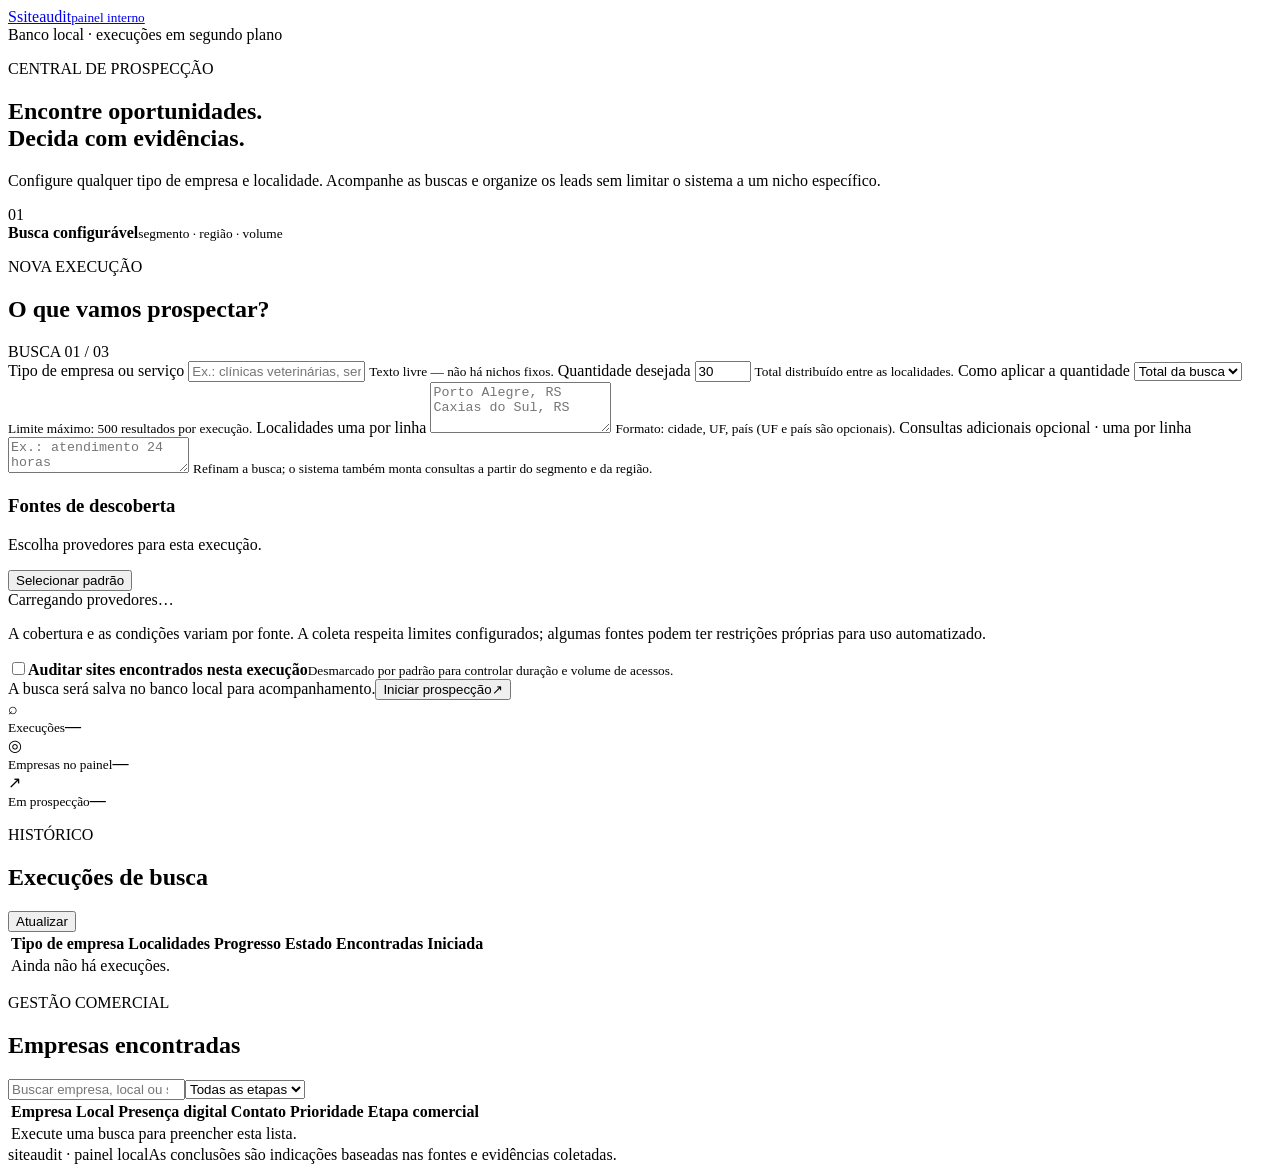
==== siteaudit/admin/static/index.html @ c98d44ae "chore: bootstrap internal siteaudit stack with supabase and ci" ====
<!doctype html>
<html lang="pt-BR">
<head>
  <meta charset="utf-8">
  <meta name="viewport" content="width=device-width, initial-scale=1">
  <meta name="color-scheme" content="light">
  <title>Siteaudit · Administração</title>
  <link rel="stylesheet" href="/static/admin.css">
  <script src="/static/admin.js" defer></script>
</head>
<body>
  <header class="topbar">
    <a class="wordmark" href="/" aria-label="Siteaudit início"><span class="mark">S</span><span>siteaudit<small>painel interno</small></span></a>
    <div class="top-status"><span class="live-dot"></span> Banco local · execuções em segundo plano</div>
  </header>

  <main class="shell">
    <section class="intro">
      <div>
        <p class="eyebrow">CENTRAL DE PROSPECÇÃO</p>
        <h1>Encontre oportunidades.<br><span>Decida com evidências.</span></h1>
        <p class="lede">Configure qualquer tipo de empresa e localidade. Acompanhe as buscas e organize os leads sem limitar o sistema a um nicho específico.</p>
      </div>
      <div class="intro-badge"><span>01</span><div><b>Busca configurável</b><small>segmento · região · volume</small></div></div>
    </section>

    <div id="notice" class="notice" role="status" hidden></div>

    <section class="panel search-panel" aria-labelledby="search-title">
      <div class="section-heading">
        <div><p class="eyebrow">NOVA EXECUÇÃO</p><h2 id="search-title">O que vamos prospectar?</h2></div>
        <span class="step-pill">BUSCA 01 / 03</span>
      </div>
      <form id="search-form">
        <div class="form-grid">
          <label class="field field-wide">Tipo de empresa ou serviço
            <input id="business-type" name="business_type" required maxlength="160" placeholder="Ex.: clínicas veterinárias, serralherias residenciais" autocomplete="off">
            <small>Texto livre — não há nichos fixos.</small>
          </label>
          <label class="field">Quantidade desejada
            <input id="quantity" name="quantity" type="number" min="1" max="500" value="30" required>
            <small id="quantity-help">Total distribuído entre as localidades.</small>
          </label>
          <label class="field">Como aplicar a quantidade
            <select id="quantity-mode" name="quantity_mode"><option value="total">Total da busca</option><option value="per_location">Por localidade</option></select>
            <small>Limite máximo: 500 resultados por execução.</small>
          </label>
          <label class="field field-wide">Localidades <span class="optional">uma por linha</span>
            <textarea id="locations" name="locations" rows="3" required placeholder="Porto Alegre, RS&#10;Caxias do Sul, RS"></textarea>
            <small>Formato: cidade, UF, país (UF e país são opcionais).</small>
          </label>
          <label class="field field-wide">Consultas adicionais <span class="optional">opcional · uma por linha</span>
            <textarea id="extra-queries" name="extra_queries" rows="2" placeholder="Ex.: atendimento 24 horas&#10;serviços residenciais"></textarea>
            <small>Refinam a busca; o sistema também monta consultas a partir do segmento e da região.</small>
          </label>
        </div>

        <div class="provider-area">
          <div class="provider-title"><div><h3>Fontes de descoberta</h3><p>Escolha provedores para esta execução.</p></div><button type="button" class="link-button" id="select-defaults">Selecionar padrão</button></div>
          <div id="providers" class="provider-grid"><span class="muted">Carregando provedores…</span></div>
          <p class="policy-note">A cobertura e as condições variam por fonte. A coleta respeita limites configurados; algumas fontes podem ter restrições próprias para uso automatizado.</p>
        </div>

        <div class="audit-option">
          <label class="check-label"><input id="audit-sites" type="checkbox"><span><b>Auditar sites encontrados nesta execução</b><small>Desmarcado por padrão para controlar duração e volume de acessos.</small></span></label>
          <label class="field audit-limit" id="audit-limit-wrap" hidden>Máximo de sites a auditar
            <input id="max-audits" type="number" min="1" max="100" value="10">
          </label>
        </div>
        <div class="form-footer"><span class="muted">A busca será salva no banco local para acompanhamento.</span><button class="primary-button" id="submit-search" type="submit"><span>Iniciar prospecção</span><span aria-hidden="true">↗</span></button></div>
      </form>
    </section>

    <section class="summary-grid" aria-label="Resumo">
      <article class="summary-card"><span class="summary-icon">⌕</span><div><small>Execuções</small><strong id="summary-runs">—</strong></div></article>
      <article class="summary-card"><span class="summary-icon green">◎</span><div><small>Empresas no painel</small><strong id="summary-leads">—</strong></div></article>
      <article class="summary-card"><span class="summary-icon amber">↗</span><div><small>Em prospecção</small><strong id="summary-active">—</strong></div></article>
    </section>

    <section class="panel" aria-labelledby="runs-title">
      <div class="section-heading compact"><div><p class="eyebrow">HISTÓRICO</p><h2 id="runs-title">Execuções de busca</h2></div><button class="secondary-button" id="refresh">Atualizar</button></div>
      <div class="table-wrap"><table><thead><tr><th>Tipo de empresa</th><th>Localidades</th><th>Progresso</th><th>Estado</th><th>Encontradas</th><th>Iniciada</th><th></th></tr></thead><tbody id="runs-body"><tr><td colspan="7" class="empty-cell">Ainda não há execuções.</td></tr></tbody></table></div>
    </section>

    <section class="panel" aria-labelledby="leads-title">
      <div class="section-heading compact"><div><p class="eyebrow">GESTÃO COMERCIAL</p><h2 id="leads-title">Empresas encontradas</h2></div><div class="lead-tools"><input id="lead-search" type="search" placeholder="Buscar empresa, local ou site"><select id="stage-filter"><option value="">Todas as etapas</option></select></div></div>
      <div class="table-wrap"><table class="lead-table"><thead><tr><th>Empresa</th><th>Local</th><th>Presença digital</th><th>Contato</th><th>Prioridade</th><th>Etapa comercial</th></tr></thead><tbody id="leads-body"><tr><td colspan="6" class="empty-cell">Execute uma busca para preencher esta lista.</td></tr></tbody></table></div>
    </section>
    <footer><span>siteaudit · painel local</span><span>As conclusões são indicações baseadas nas fontes e evidências coletadas.</span></footer>
  </main>
</body>
</html>
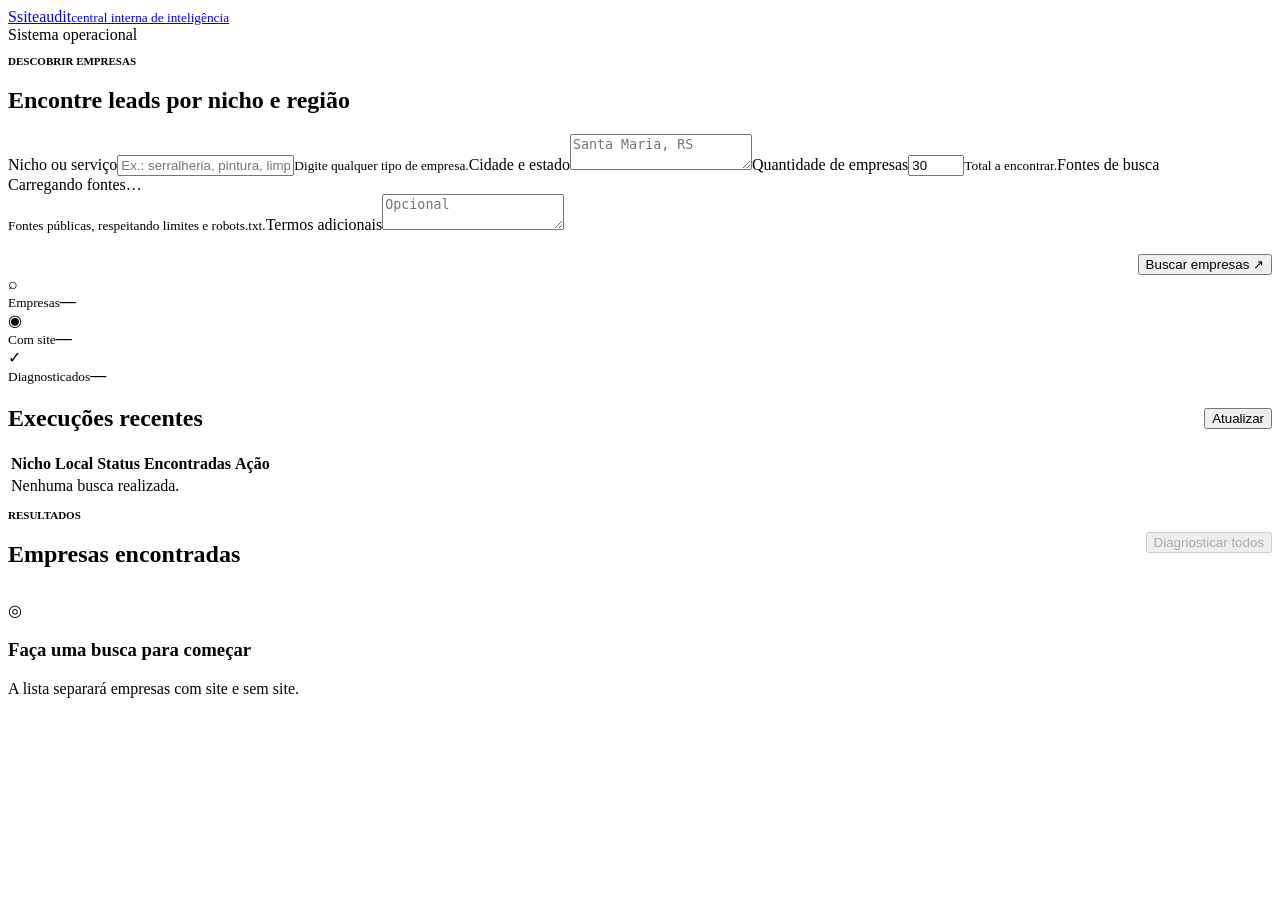
==== commit b7e6dad2: "feat: premium lead discovery panel with individual and batch diagnostics" ====
--- a/siteaudit/admin/static/index.html
+++ b/siteaudit/admin/static/index.html
@@ -1,92 +1,6 @@
-<!doctype html>
-<html lang="pt-BR">
-<head>
-  <meta charset="utf-8">
-  <meta name="viewport" content="width=device-width, initial-scale=1">
-  <meta name="color-scheme" content="light">
-  <title>Siteaudit · Administração</title>
-  <link rel="stylesheet" href="/static/admin.css">
-  <script src="/static/admin.js" defer></script>
-</head>
-<body>
-  <header class="topbar">
-    <a class="wordmark" href="/" aria-label="Siteaudit início"><span class="mark">S</span><span>siteaudit<small>painel interno</small></span></a>
-    <div class="top-status"><span class="live-dot"></span> Banco local · execuções em segundo plano</div>
-  </header>
-
-  <main class="shell">
-    <section class="intro">
-      <div>
-        <p class="eyebrow">CENTRAL DE PROSPECÇÃO</p>
-        <h1>Encontre oportunidades.<br><span>Decida com evidências.</span></h1>
-        <p class="lede">Configure qualquer tipo de empresa e localidade. Acompanhe as buscas e organize os leads sem limitar o sistema a um nicho específico.</p>
-      </div>
-      <div class="intro-badge"><span>01</span><div><b>Busca configurável</b><small>segmento · região · volume</small></div></div>
-    </section>
-
-    <div id="notice" class="notice" role="status" hidden></div>
-
-    <section class="panel search-panel" aria-labelledby="search-title">
-      <div class="section-heading">
-        <div><p class="eyebrow">NOVA EXECUÇÃO</p><h2 id="search-title">O que vamos prospectar?</h2></div>
-        <span class="step-pill">BUSCA 01 / 03</span>
-      </div>
-      <form id="search-form">
-        <div class="form-grid">
-          <label class="field field-wide">Tipo de empresa ou serviço
-            <input id="business-type" name="business_type" required maxlength="160" placeholder="Ex.: clínicas veterinárias, serralherias residenciais" autocomplete="off">
-            <small>Texto livre — não há nichos fixos.</small>
-          </label>
-          <label class="field">Quantidade desejada
-            <input id="quantity" name="quantity" type="number" min="1" max="500" value="30" required>
-            <small id="quantity-help">Total distribuído entre as localidades.</small>
-          </label>
-          <label class="field">Como aplicar a quantidade
-            <select id="quantity-mode" name="quantity_mode"><option value="total">Total da busca</option><option value="per_location">Por localidade</option></select>
-            <small>Limite máximo: 500 resultados por execução.</small>
-          </label>
-          <label class="field field-wide">Localidades <span class="optional">uma por linha</span>
-            <textarea id="locations" name="locations" rows="3" required placeholder="Porto Alegre, RS&#10;Caxias do Sul, RS"></textarea>
-            <small>Formato: cidade, UF, país (UF e país são opcionais).</small>
-          </label>
-          <label class="field field-wide">Consultas adicionais <span class="optional">opcional · uma por linha</span>
-            <textarea id="extra-queries" name="extra_queries" rows="2" placeholder="Ex.: atendimento 24 horas&#10;serviços residenciais"></textarea>
-            <small>Refinam a busca; o sistema também monta consultas a partir do segmento e da região.</small>
-          </label>
-        </div>
-
-        <div class="provider-area">
-          <div class="provider-title"><div><h3>Fontes de descoberta</h3><p>Escolha provedores para esta execução.</p></div><button type="button" class="link-button" id="select-defaults">Selecionar padrão</button></div>
-          <div id="providers" class="provider-grid"><span class="muted">Carregando provedores…</span></div>
-          <p class="policy-note">A cobertura e as condições variam por fonte. A coleta respeita limites configurados; algumas fontes podem ter restrições próprias para uso automatizado.</p>
-        </div>
-
-        <div class="audit-option">
-          <label class="check-label"><input id="audit-sites" type="checkbox"><span><b>Auditar sites encontrados nesta execução</b><small>Desmarcado por padrão para controlar duração e volume de acessos.</small></span></label>
-          <label class="field audit-limit" id="audit-limit-wrap" hidden>Máximo de sites a auditar
-            <input id="max-audits" type="number" min="1" max="100" value="10">
-          </label>
-        </div>
-        <div class="form-footer"><span class="muted">A busca será salva no banco local para acompanhamento.</span><button class="primary-button" id="submit-search" type="submit"><span>Iniciar prospecção</span><span aria-hidden="true">↗</span></button></div>
-      </form>
-    </section>
-
-    <section class="summary-grid" aria-label="Resumo">
-      <article class="summary-card"><span class="summary-icon">⌕</span><div><small>Execuções</small><strong id="summary-runs">—</strong></div></article>
-      <article class="summary-card"><span class="summary-icon green">◎</span><div><small>Empresas no painel</small><strong id="summary-leads">—</strong></div></article>
-      <article class="summary-card"><span class="summary-icon amber">↗</span><div><small>Em prospecção</small><strong id="summary-active">—</strong></div></article>
-    </section>
-
-    <section class="panel" aria-labelledby="runs-title">
-      <div class="section-heading compact"><div><p class="eyebrow">HISTÓRICO</p><h2 id="runs-title">Execuções de busca</h2></div><button class="secondary-button" id="refresh">Atualizar</button></div>
-      <div class="table-wrap"><table><thead><tr><th>Tipo de empresa</th><th>Localidades</th><th>Progresso</th><th>Estado</th><th>Encontradas</th><th>Iniciada</th><th></th></tr></thead><tbody id="runs-body"><tr><td colspan="7" class="empty-cell">Ainda não há execuções.</td></tr></tbody></table></div>
-    </section>
-
-    <section class="panel" aria-labelledby="leads-title">
-      <div class="section-heading compact"><div><p class="eyebrow">GESTÃO COMERCIAL</p><h2 id="leads-title">Empresas encontradas</h2></div><div class="lead-tools"><input id="lead-search" type="search" placeholder="Buscar empresa, local ou site"><select id="stage-filter"><option value="">Todas as etapas</option></select></div></div>
-      <div class="table-wrap"><table class="lead-table"><thead><tr><th>Empresa</th><th>Local</th><th>Presença digital</th><th>Contato</th><th>Prioridade</th><th>Etapa comercial</th></tr></thead><tbody id="leads-body"><tr><td colspan="6" class="empty-cell">Execute uma busca para preencher esta lista.</td></tr></tbody></table></div>
-    </section>
-    <footer><span>siteaudit · painel local</span><span>As conclusões são indicações baseadas nas fontes e evidências coletadas.</span></footer>
-  </main>
-</body>
-</html>
+﻿<!doctype html><html lang="pt-BR"><head><meta charset="utf-8"><meta name="viewport" content="width=device-width,initial-scale=1"><title>siteaudit · Leads</title><link rel="stylesheet" href="/static/admin.css"><script src="/static/admin.js" defer></script></head><body>
+<header class="topbar"><a class="wordmark" href="/"><span class="mark">S</span><span>siteaudit<small>central interna de inteligência</small></span></a><div class="top-status"><span class="live-dot"></span> Sistema operacional</div></header>
+<main class="shell"><section class="search-panel"><p style="color:var(--green);font-size:11px;font-weight:700">DESCOBRIR EMPRESAS</p><h2>Encontre leads por nicho e região</h2><form id="search-form"><div class="search-grid"><label class="full">Nicho ou serviço<input id="business-type" required placeholder="Ex.: serralheria, pintura, limpeza de fossa"><small>Digite qualquer tipo de empresa.</small></label><label>Cidade e estado<textarea id="locations" rows="2" required placeholder="Santa Maria, RS"></textarea></label><label>Quantidade de empresas<input id="quantity" type="number" min="1" max="500" value="30" required><small>Total a encontrar.</small></label><label class="full">Fontes de busca<div id="providers" class="providers-row">Carregando fontes…</div><small>Fontes públicas, respeitando limites e robots.txt.</small></label><label class="full">Termos adicionais<textarea id="extra-queries" rows="2" placeholder="Opcional"></textarea></label></div><div style="display:flex;justify-content:flex-end;margin-top:20px"><button class="btn btn-primary" id="submit-search" type="submit">Buscar empresas ↗</button></div></form></section>
+<div id="notice" class="notice" hidden></div><section class="summary-row"><article class="summary-card"><span class="icon icon-green">⌕</span><div><small>Empresas</small><strong id="summary-leads">—</strong></div></article><article class="summary-card"><span class="icon icon-amber">◉</span><div><small>Com site</small><strong id="summary-sites">—</strong></div></article><article class="summary-card"><span class="icon icon-green">✓</span><div><small>Diagnosticados</small><strong id="summary-diagnosed">—</strong></div></article></section>
+<section class="runs-section"><div style="display:flex;justify-content:space-between;align-items:center"><h2>Execuções recentes</h2><button class="btn btn-secondary" id="refresh">Atualizar</button></div><div style="overflow:auto"><table class="runs-table"><thead><tr><th>Nicho</th><th>Local</th><th>Status</th><th>Encontradas</th><th>Ação</th></tr></thead><tbody id="runs-body"><tr><td colspan="5" class="empty-cell">Nenhuma busca realizada.</td></tr></tbody></table></div></section>
+<section><div style="display:flex;justify-content:space-between;align-items:center;margin-bottom:14px"><div><p style="color:var(--green);font-size:11px;font-weight:700">RESULTADOS</p><h2>Empresas encontradas</h2></div><button class="btn btn-primary" id="diagnose-all" disabled>Diagnosticar todos</button></div><div id="leads-grid" class="leads-grid"><div class="empty-state"><span class="big-icon">◎</span><h3>Faça uma busca para começar</h3><p>A lista separará empresas com site e sem site.</p></div></div></section></main></body></html>
